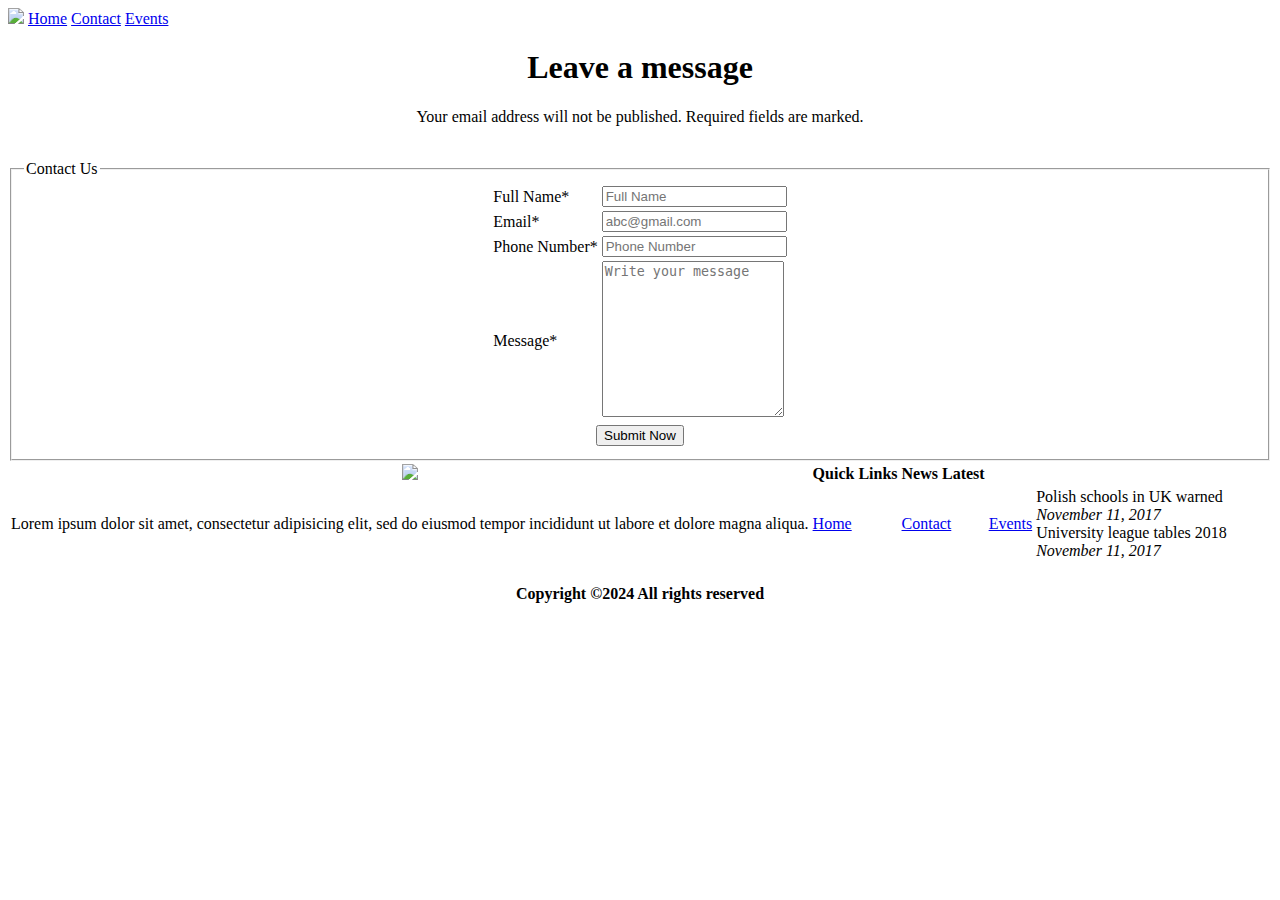
==== contact.html @ 374eeed5 "Add files via upload" ====
<!DOCTYPE html>
<html lang="en">

<head>
    <meta charset="UTF-8">
    <meta name="viewport" content="width=device-width, initial-scale=1.0">
    <title>Crose - Modern Church</title>
    <link rel="stylesheet" href="/Kishan Cy Project/contact.css">
    <link rel="stylesheet" href="/Kishan Cy Project/homepage.css"
</head>
<body>
    <div class="mainMenu">
        <img class="part1" src="/Kishan Cy Project/logo.png.webp">
        <a href="/Kishan Cy Project/index.html">Home</a>
        <a href="/Kishan Cy Project/contact.html">Contact</a>
        <a href="/Kishan Cy Project/events.html">Events</a>
    </div>
    <div class="contactUs_p2">
        <center>
            <form>
                <h1 class="h1Contact">Leave a message</h1>
                <p>Your email address will not be published. Required fields are marked.</p>
                <br>
                <fieldset>
                    <legend>Contact Us</legend>
                    <table>
                        <tr>
                            <td><label>Full Name<span>*</span></label></td>

                            <td class="ip"><input type="text" placeholder="Full Name"></td>
                        </tr>
                        <tr>
                            <td><label>Email<span>*</span></label></td>
                            <!-- </tr>
                        <tr> -->
                            <td><input class="ip1" type="Email" placeholder="abc@gmail.com"></td>
                        </tr>
                        <tr>
                            <td><label>Phone Number<span>*</span> </label></td>
                            <!-- </tr>
                        <tr> -->
                            <td><input class="ip2" type="tel" placeholder="Phone Number" maxlength="10"></td>
                        </tr>
                        <tr>
                            <td><label>Message<span>*</span></label></td>
                            <!-- </tr>
                        <tr> -->
                            <td><textarea placeholder="Write your message" rows="10"></textarea></td>
                        </tr>
                        <tr>
                            <td colspan="2" style="text-align:center;"><button type="button">Submit Now</button></td>

                        </tr>
                    </table>
                </fieldset>
            </form>
        </center>
    </div>
    <div class="divFooter">
        <footer>
            <table>
                <tr>
                    <th><img class="imgfooter" src="/Kishan Cy Project/logo2.webp"></th>
                    <th class="thfooter">Quick Links</th>
                    <th class="thfooter_2">News Latest</th>
                </tr>
                <tr>
                    <td>
                        <p class="pfooter">Lorem ipsum dolor sit amet, consectetur adipisicing elit, sed do eiusmod
                            tempor incididunt ut labore et dolore magna aliqua.</p>
                    </td>
                    <td><a class="afooter" href="/Kishan Cy Project/index.html">Home</a></td>
                    <td><a class="afooter" href="/Kishan Cy Project/contact.html">Contact</a></td>
                    <td><a class="afooter" href="/Kishan Cy Project/events.html">Events</a></td>
                    <td class="tdfooter">Polish schools in UK warned<br><i>November 11, 2017</i><br>University league
                        tables 2018<br><i>November 11, 2017</i></td>
                </tr>
            </table>
            <div class="divFooter_p2">
                <center>
                    <h4>Copyright ©2024 All rights reserved</h4>
                </center>
            </div>
        </footer>
    </div>
</body>
</html>
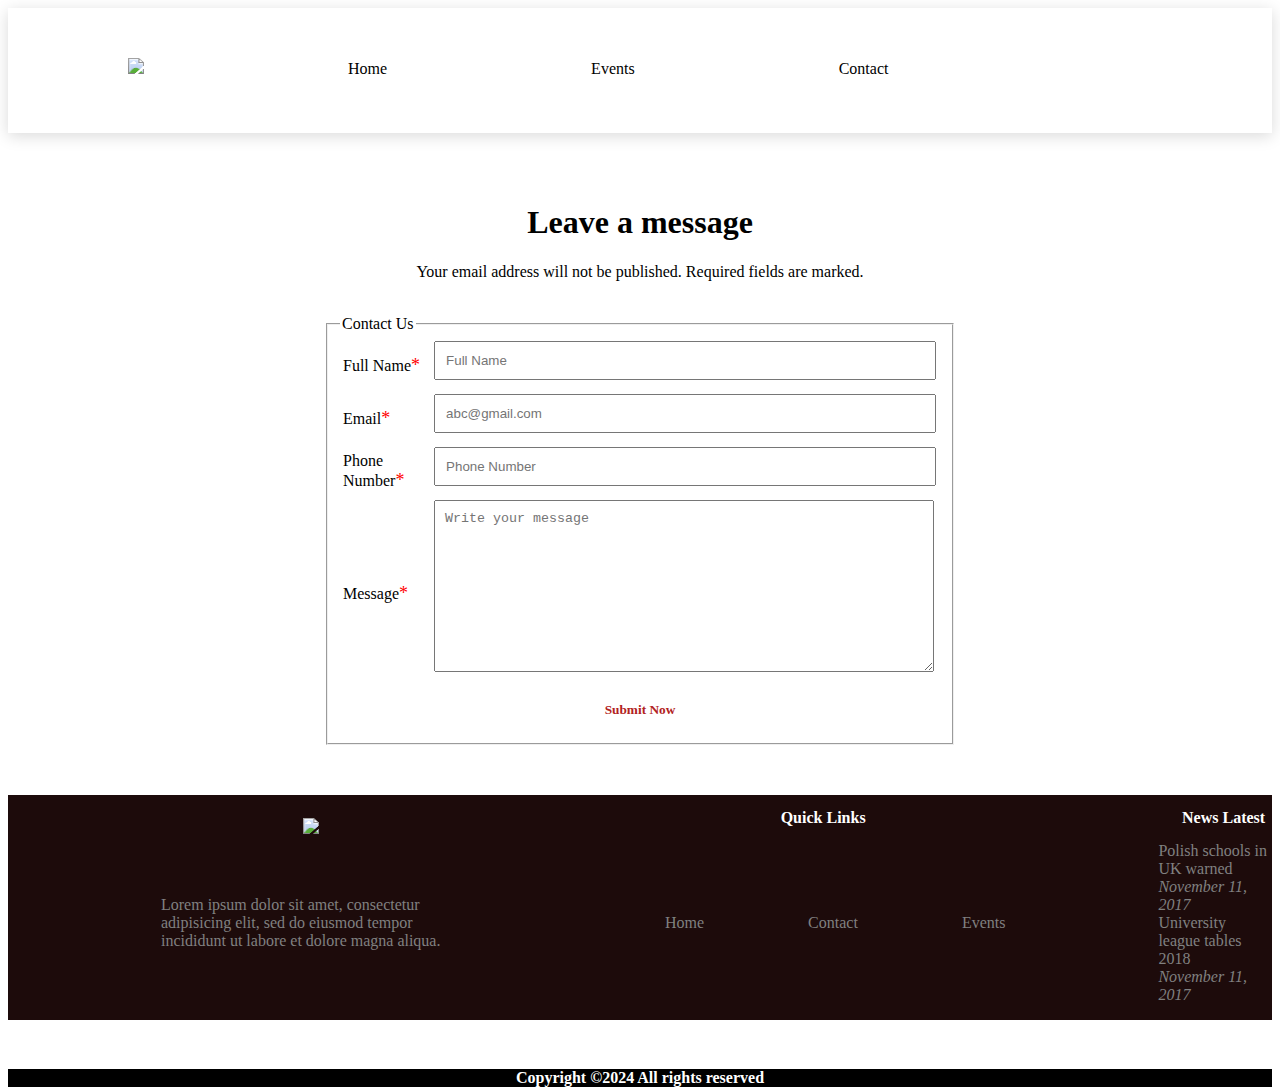
==== commit 5a0cf1e9: "Update contact.html" ====
--- a/contact.html
+++ b/contact.html
@@ -5,15 +5,15 @@
     <meta charset="UTF-8">
     <meta name="viewport" content="width=device-width, initial-scale=1.0">
     <title>Crose - Modern Church</title>
-    <link rel="stylesheet" href="/Kishan Cy Project/contact.css">
-    <link rel="stylesheet" href="/Kishan Cy Project/homepage.css"
+    <link rel="stylesheet" href="contact.css">
+    <link rel="stylesheet" href="homepage.css"
 </head>
 <body>
     <div class="mainMenu">
         <img class="part1" src="/Kishan Cy Project/logo.png.webp">
-        <a href="/Kishan Cy Project/index.html">Home</a>
-        <a href="/Kishan Cy Project/contact.html">Contact</a>
-        <a href="/Kishan Cy Project/events.html">Events</a>
+        <a href="/index.html">Home</a>
+        <a href="/events.html">Events</a>
+        <a href="contact.html">Contact</a>
     </div>
     <div class="contactUs_p2">
         <center>
@@ -69,9 +69,9 @@
                         <p class="pfooter">Lorem ipsum dolor sit amet, consectetur adipisicing elit, sed do eiusmod
                             tempor incididunt ut labore et dolore magna aliqua.</p>
                     </td>
-                    <td><a class="afooter" href="/Kishan Cy Project/index.html">Home</a></td>
-                    <td><a class="afooter" href="/Kishan Cy Project/contact.html">Contact</a></td>
-                    <td><a class="afooter" href="/Kishan Cy Project/events.html">Events</a></td>
+                    <td><a class="afooter" href="/index.html">Home</a></td>
+                    <td><a class="afooter" href="/contact.html">Contact</a></td>
+                    <td><a class="afooter" href="/events.html">Events</a></td>
                     <td class="tdfooter">Polish schools in UK warned<br><i>November 11, 2017</i><br>University league
                         tables 2018<br><i>November 11, 2017</i></td>
                 </tr>
@@ -84,4 +84,4 @@
         </footer>
     </div>
 </body>
-</html>+</html>
--- a/contact.css
+++ b/contact.css
@@ -0,0 +1,99 @@
+a {
+    text-decoration: none;
+    padding-left: 200px;
+    color: black;
+}
+
+.contactUs_p2 form {
+    width: 50%;
+    padding: 50px 100px;
+
+}
+
+fieldset {
+    text-align: left;
+}
+
+table tr .ip,
+textarea {
+    width: 85%;
+}
+
+input,
+textarea {
+    padding: 10px;
+    margin-bottom: 10px;
+    width: 95%;
+}
+
+button {
+    width: 50%;
+    padding: 10px;
+    background-color: #c92f2f;
+    color: white;
+    border: none;
+    font-weight: bold;
+}
+
+span {
+    color: red;
+    font-size: 18px;
+}
+
+.part1 {
+    padding-left: 120px;
+    padding-top: 50px;
+}
+
+.divFooter {
+    background-color: #1d0b0b;
+    height: 225px;
+}
+
+.afooter {
+    color: grey;
+    text-decoration: none;
+    padding-left: 50px;
+    padding-right: 50px;
+}
+
+.pfooter {
+    width: 300px;
+    padding-left: 150px;
+    padding-right: 150px;
+    color: grey;
+}
+
+.divFooter_p2 {
+    background-color: black;
+    color: white;
+    position: relative;
+    bottom: -40px;
+}
+
+.tdfooter {
+    padding-left: 100px;
+    color: grey;
+}
+
+.imgfooter {
+    padding-top: 20px;
+    color: white;
+}
+
+.thfooter {
+    position: relative;
+    left: 11%;
+    color: white;
+}
+
+.thfooter_2 {
+    position: relative;
+    left: 31%;
+    color: white;
+}
+
+.mainMenu {
+    box-shadow: 0 3px 15px 0 rgba(0, 0, 0, 0.15);
+    height: 125px;
+}
--- a/homepage.css
+++ b/homepage.css
@@ -0,0 +1,165 @@
+.a1 {
+    text-decoration: none;
+    padding-left: 200px;
+    color: black;
+}
+
+.subDiv {
+    width: 90%;
+    margin: 0 10%;
+
+}
+
+.part3 {
+    display: flex;
+    justify-content: flex-start;
+    align-items: flex-start;
+    align-content: flex-start;
+    border-radius: 2%;
+}
+
+.part3 img {
+    width: 70%;
+}
+
+.part3 p {
+    width: 70%;
+}
+
+.part4 {
+    background-image: url('/Image/backgroundimage.jpg');
+    height: 400px;
+    background-color: black;
+}
+
+button {
+    background-color: white;
+    border: none;
+    color: firebrick;
+    height: 40px;
+    width: 150px;
+    font-family: Segoe UI;
+    font-weight: bolder;
+    border-radius: 4%;
+}
+
+.part1 {
+    padding-left: 120px;
+    padding-top: 50px;
+}
+
+.part4 {
+    padding-top: 50px;
+}
+
+.part5 {
+    display: flex;
+    flex-direction: column;
+}
+
+.part5_2 table {
+    text-align: center;
+}
+
+.part5_2 table tr td img {
+    width: 60%;
+    text-align: center;
+}
+
+.sermons-date {
+    transition-duration: 500ms;
+    box-shadow: 0 3px 15px 0 rgba(0, 0, 0, 0.15);
+    width: 60px;
+    height: 60px;
+    border-radius: 5px;
+    position: relative;
+    left: 22%;
+    top: -60px;
+    background-color: #ffffff;
+}
+
+.sermons-date:hover {
+    position: relative;
+    top: -75px;
+    background-color: firebrick;
+    color: white;
+}
+
+.sermons-date h6 {
+    transition-duration: 500ms;
+    margin-bottom: 0;
+    text-align: center;
+    font-weight: 600;
+    color: #636363;
+}
+
+.sermons-date h6 span {
+    transition-duration: 500ms;
+    display: block;
+    font-size: 36px;
+    font-weight: 700;
+    color: #1f1f2c;
+}
+
+.sermons-date h6:hover,
+.sermons-date h6 span:hover {
+    color: white;
+}
+
+.a2 {
+    text-decoration: none;
+    color: firebrick;
+}
+
+.divFooter {
+    background-color:#1d0b0b;
+    height:225px;
+}
+
+.afooter {
+    color:grey;
+    text-decoration: none;
+    padding-left: 50px;
+    padding-right: 50px;
+}
+
+.pfooter {
+    width: 300px;
+    padding-left: 150px;
+    padding-right: 150px;
+    color:grey;
+}
+
+.divFooter_p2 {
+    background-color: black;
+    color: white;
+    position: relative;
+    bottom:-40px;
+}
+
+.tdfooter {
+    padding-left: 100px;
+    color:grey;
+}
+
+.imgfooter {
+    padding-top:20px;
+    color:white;
+}
+
+.thfooter {
+    position: relative;
+    left: 11%;
+    color:white;
+}
+
+.thfooter_2 {
+    position: relative;
+    left: 31%;
+    color:white;
+}
+
+.mainMenu {
+    box-shadow: 0 3px 15px 0 rgba(0, 0, 0, 0.15);
+    height:125px;
+}